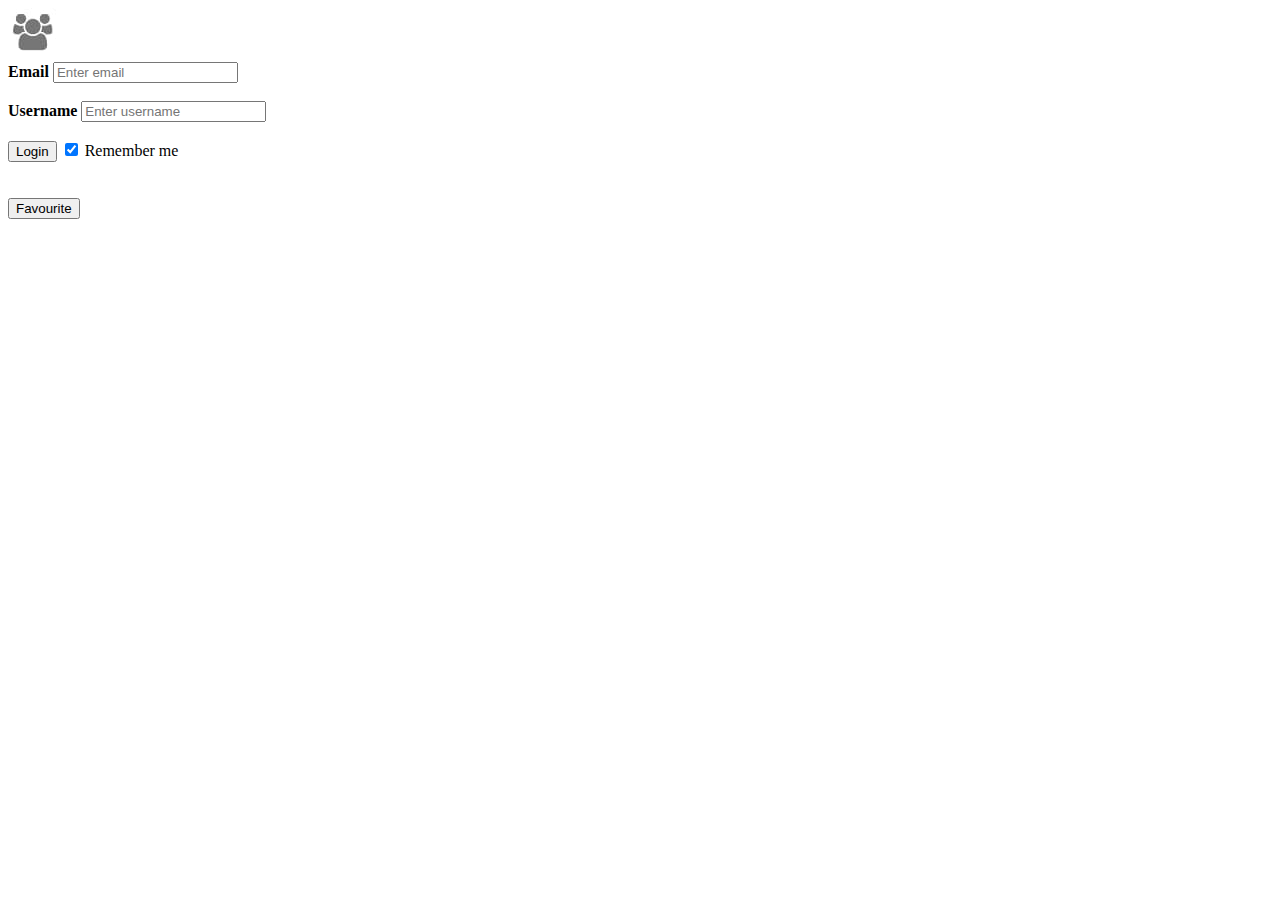
==== user.html @ 012bcc06 "user" ====
<!DOCTYPE html>
<html lang="en">
<head>
    <link href="https://cdn.jsdelivr.net/npm/bootstrap@5.1.3/dist/css/bootstrap.min.css" rel="stylesheet" integrity="sha384-1BmE4kWBq78iYhFldvKuhfTAU6auU8tT94WrHftjDbrCEXSU1oBoqyl2QvZ6jIW3" crossorigin="anonymous">

    <meta charset="UTF-8">
    <meta http-equiv="X-UA-Compatible" content="IE=edge">
    <meta name="viewport" content="width=device-width, initial-scale=1.0">
    <title>USER</title>
</head>
    <form action="action_page.php" method="post">
        <div class="imgcontainer">
          <img src="./Images/group.jpg" alt="Avatar" class="avatar">
        </div>
      
        <div class="container">
          <label for="uname"><b>Email</b></label>
          <input type="text" placeholder="Enter email" name="email" required>
            <br></br>
          <label for="psw"><b>Username</b></label>
          <input type="username" placeholder="Enter username" name="uname" required>
      <br></br>
          <button type="submit">Login</button>
          <label>
            <input type="checkbox" checked="checked" name="remember"> Remember me
          </label>
        </div>
      
        <div class="container" style="background-color:#f1f1f1">
        </div>
        <br></br>
        <button type="Favourite">Favourite</button>
        <label>
            
        </label>
      </form>
<body>
    <script src="https://cdn.jsdelivr.net/npm/bootstrap@5.1.3/dist/js/bootstrap.bundle.min.js" integrity="sha384-ka7Sk0Gln4gmtz2MlQnikT1wXgYsOg+OMhuP+IlRH9sENBO0LRn5q+8nbTov4+1p" crossorigin="anonymous"></script>

</body>
</html>
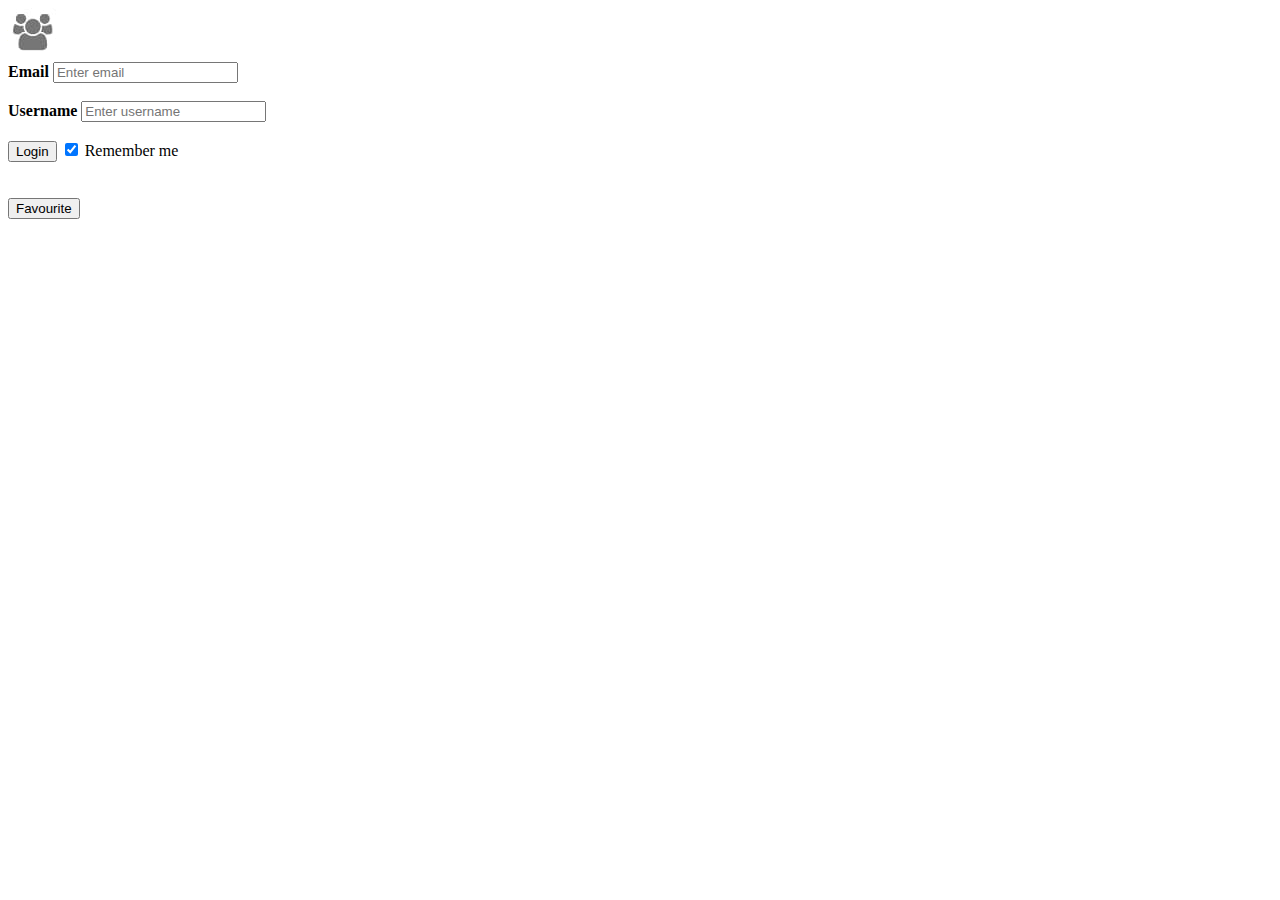
==== commit 29bac207: "css" ====
--- a/user.html
+++ b/user.html
@@ -2,7 +2,7 @@
 <html lang="en">
 <head>
     <link href="https://cdn.jsdelivr.net/npm/bootstrap@5.1.3/dist/css/bootstrap.min.css" rel="stylesheet" integrity="sha384-1BmE4kWBq78iYhFldvKuhfTAU6auU8tT94WrHftjDbrCEXSU1oBoqyl2QvZ6jIW3" crossorigin="anonymous">
-
+    <link rel="stylesheet" href="styles/user.css">
     <meta charset="UTF-8">
     <meta http-equiv="X-UA-Compatible" content="IE=edge">
     <meta name="viewport" content="width=device-width, initial-scale=1.0">
@@ -29,10 +29,9 @@
         <div class="container" style="background-color:#f1f1f1">
         </div>
         <br></br>
-        <button type="Favourite">Favourite</button>
-        <label>
-            
-        </label>
+        <div>
+          <button class="Favourite">Favourite</button>
+        </div>
       </form>
 <body>
     <script src="https://cdn.jsdelivr.net/npm/bootstrap@5.1.3/dist/js/bootstrap.bundle.min.js" integrity="sha384-ka7Sk0Gln4gmtz2MlQnikT1wXgYsOg+OMhuP+IlRH9sENBO0LRn5q+8nbTov4+1p" crossorigin="anonymous"></script>
--- a/styles/user.css
+++ b/styles/user.css
@@ -0,0 +1,5 @@
+.Favorite {
+    margin-bottom: 100px;
+    background: greenyellow;
+    margin-left: 20px;
+}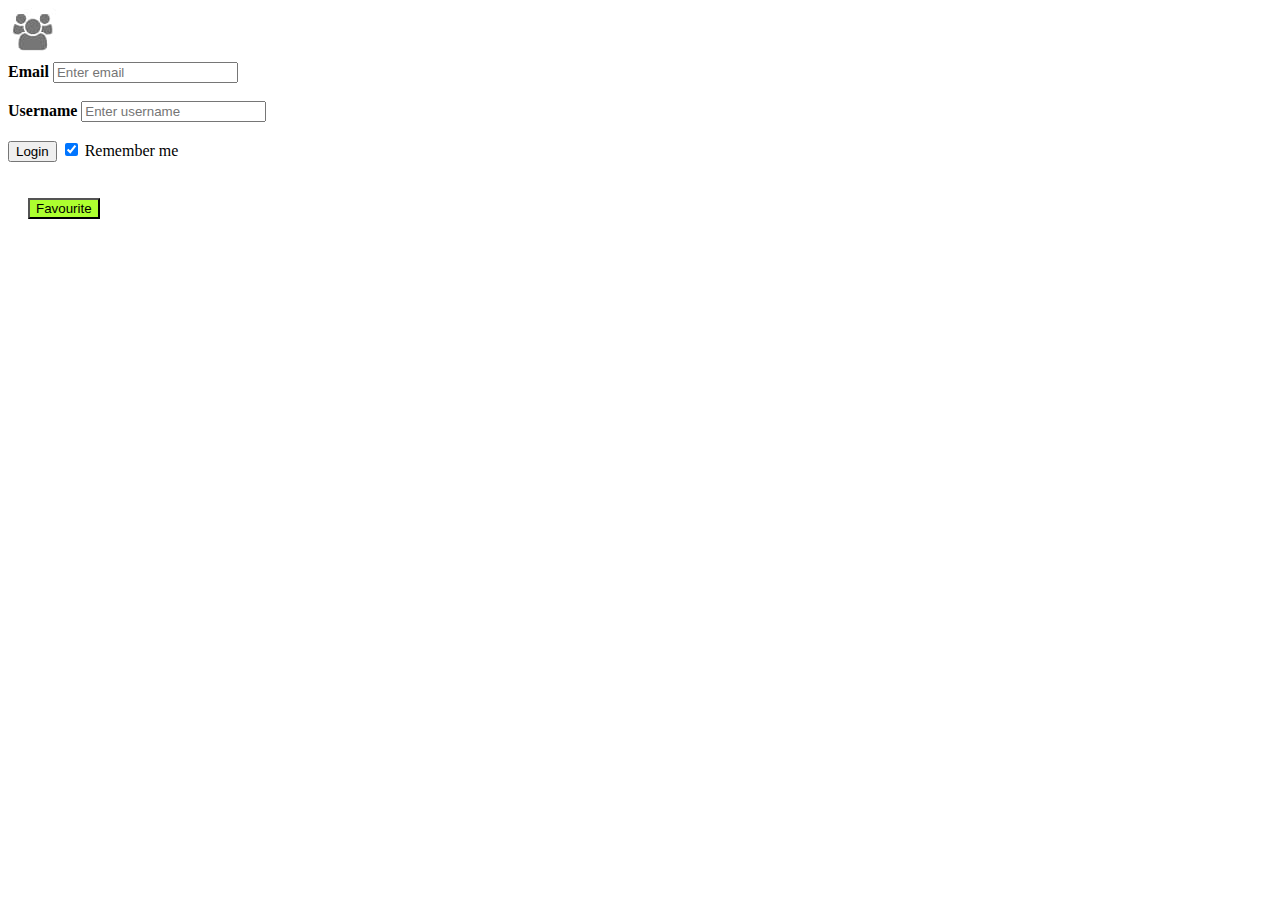
==== commit eb5bdb32: "align" ====
--- a/user.html
+++ b/user.html
@@ -29,8 +29,9 @@
         <div class="container" style="background-color:#f1f1f1">
         </div>
         <br></br>
+
         <div>
-          <button class="Favourite">Favourite</button>
+          <button class="Fav">Favourite</button>
         </div>
       </form>
 <body>
--- a/styles/user.css
+++ b/styles/user.css
@@ -1,4 +1,4 @@
-.Favorite {
+.Fav {
     margin-bottom: 100px;
     background: greenyellow;
     margin-left: 20px;
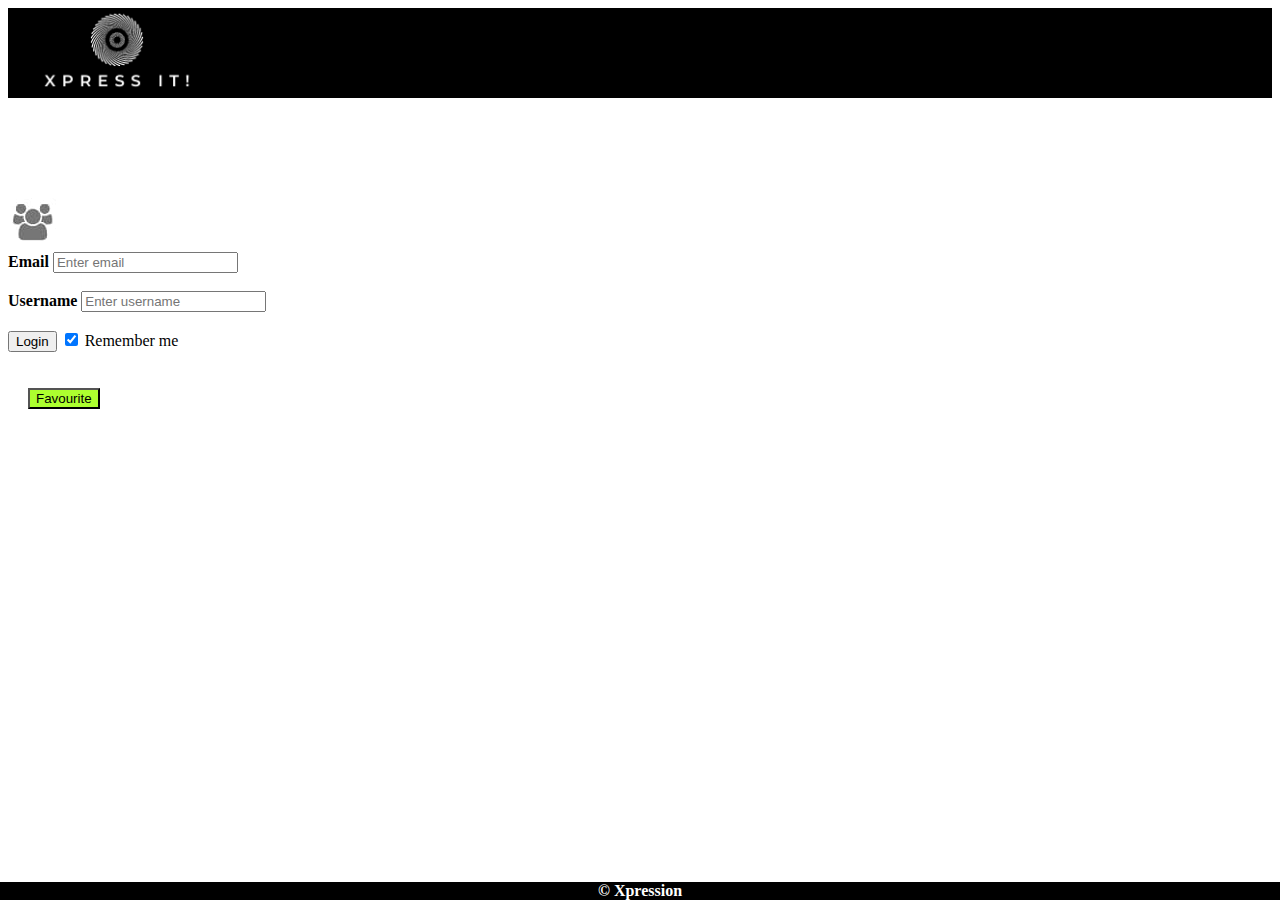
==== commit 834a7fa7: "added header to user and styled it" ====
--- a/user.html
+++ b/user.html
@@ -8,34 +8,42 @@
     <meta name="viewport" content="width=device-width, initial-scale=1.0">
     <title>USER</title>
 </head>
+
+<body>
+  <header class="page_header">
+    <img src="Images/Xpress it!.png" class="logo">
+  </header>
+  <main>
     <form action="action_page.php" method="post">
-        <div class="imgcontainer">
-          <img src="./Images/group.jpg" alt="Avatar" class="avatar">
-        </div>
-      
-        <div class="container">
-          <label for="uname"><b>Email</b></label>
-          <input type="text" placeholder="Enter email" name="email" required>
-            <br></br>
-          <label for="psw"><b>Username</b></label>
-          <input type="username" placeholder="Enter username" name="uname" required>
+      <div class="imgcontainer">
+        <img src="./Images/group.jpg" alt="Avatar" class="avatar">
+      </div>
+    
+      <div class="container">
+        <label for="uname"><b>Email</b></label>
+        <input type="text" placeholder="Enter email" name="email" required>
+          <br></br>
+        <label for="psw"><b>Username</b></label>
+        <input type="username" placeholder="Enter username" name="uname" required>
+    <br></br>
+        <button type="submit">Login</button>
+        <label>
+          <input type="checkbox" checked="checked" name="remember"> Remember me
+        </label>
+      </div>
+    
+      <div class="container" style="background-color:#f1f1f1">
+      </div>
       <br></br>
-          <button type="submit">Login</button>
-          <label>
-            <input type="checkbox" checked="checked" name="remember"> Remember me
-          </label>
-        </div>
-      
-        <div class="container" style="background-color:#f1f1f1">
-        </div>
-        <br></br>
-
-        <div>
-          <button class="Fav">Favourite</button>
-        </div>
-      </form>
-<body>
+  
+      <div>
+        <button class="Fav">Favourite</button>
+      </div>
+    </form>
+  </main>
+    <footer>
+      <span class="copyright"><b>&copy Xpression</b></span>
+    </footer>
     <script src="https://cdn.jsdelivr.net/npm/bootstrap@5.1.3/dist/js/bootstrap.bundle.min.js" integrity="sha384-ka7Sk0Gln4gmtz2MlQnikT1wXgYsOg+OMhuP+IlRH9sENBO0LRn5q+8nbTov4+1p" crossorigin="anonymous"></script>
-
 </body>
 </html>--- a/styles/user.css
+++ b/styles/user.css
@@ -2,4 +2,23 @@
     margin-bottom: 100px;
     background: greenyellow;
     margin-left: 20px;
+}
+footer {
+    position: fixed;
+    left: 0;
+    bottom: 0;
+    width: 100%;
+    background-color: black;
+    color: white;
+    text-align: center;
+ }
+header {
+    background: black;
+    color: white;
+    margin-bottom: 100px;
+}
+.logo {
+    width: 160px;
+    height: auto;
+    margin-left: 30px;
 }